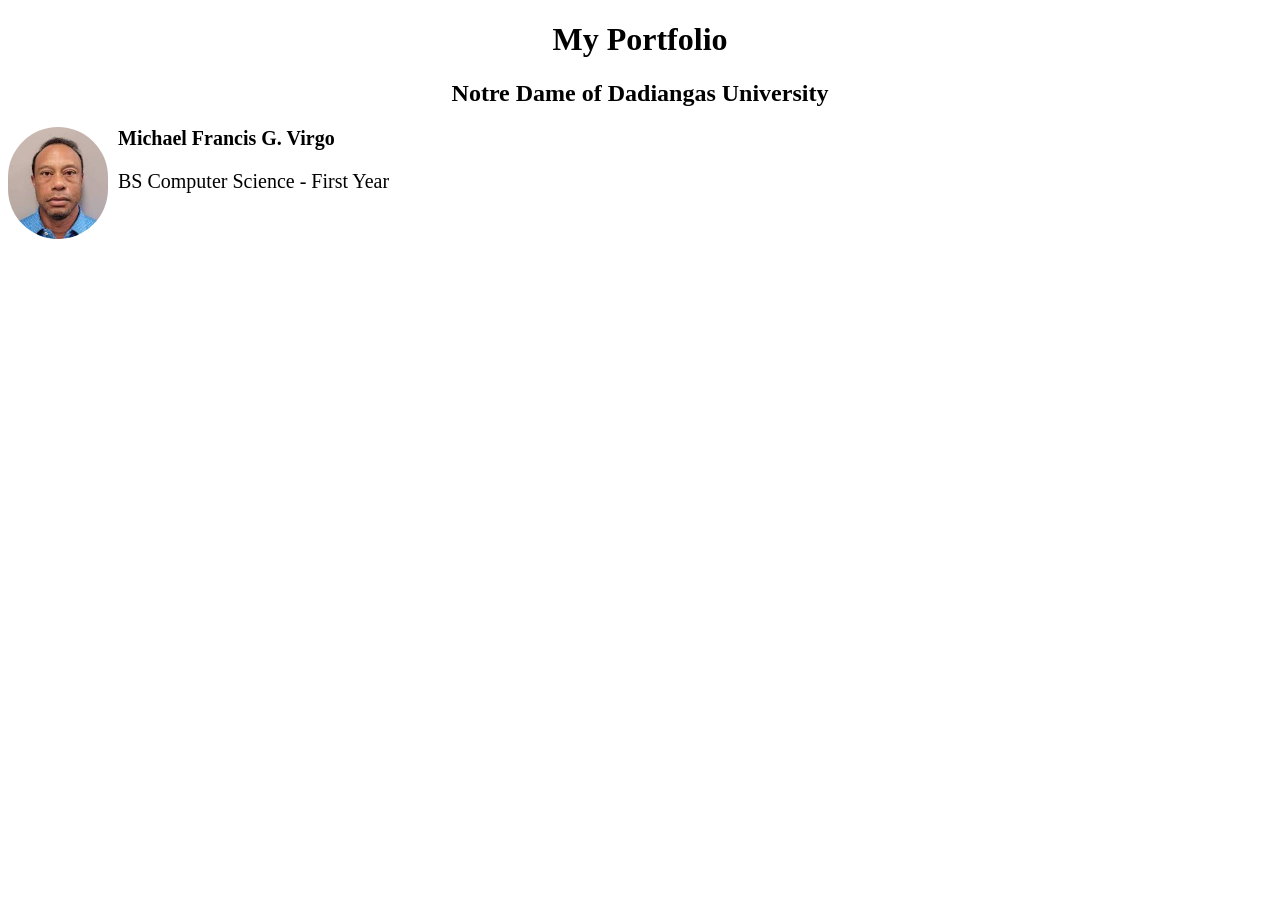
==== index.html @ 01cd564a "unfinished" ====
<!DOCTYPE html>
<html lang="en">

<head>
  <title>My First Portfolio</title>
  <link rel="stylesheet" href="style.css">
</head>
<body>

  <h1>My Portfolio</h1>
  <h2>Notre Dame of Dadiangas University</h2>
  <img src="images/images.jpg" alt="An image of Tiger Woods">
  <p class="username">Michael Francis G. Virgo</p>
  <p>BS Computer Science - First Year</p>


</body>

</html>
---- style.css ----
body {
  background-color: white;
}

h1 {
  color: black;
  text-align: center;
}

h2 {
    color: black;
    text-align: center;
}

p {
  font-family: verdana;
  font-size: 20px;
}

img {
  width: 100px;
  border-radius: 75px;
  float: left;
  margin-right: 10px;
}

.username {
  font-weight: bold;
}
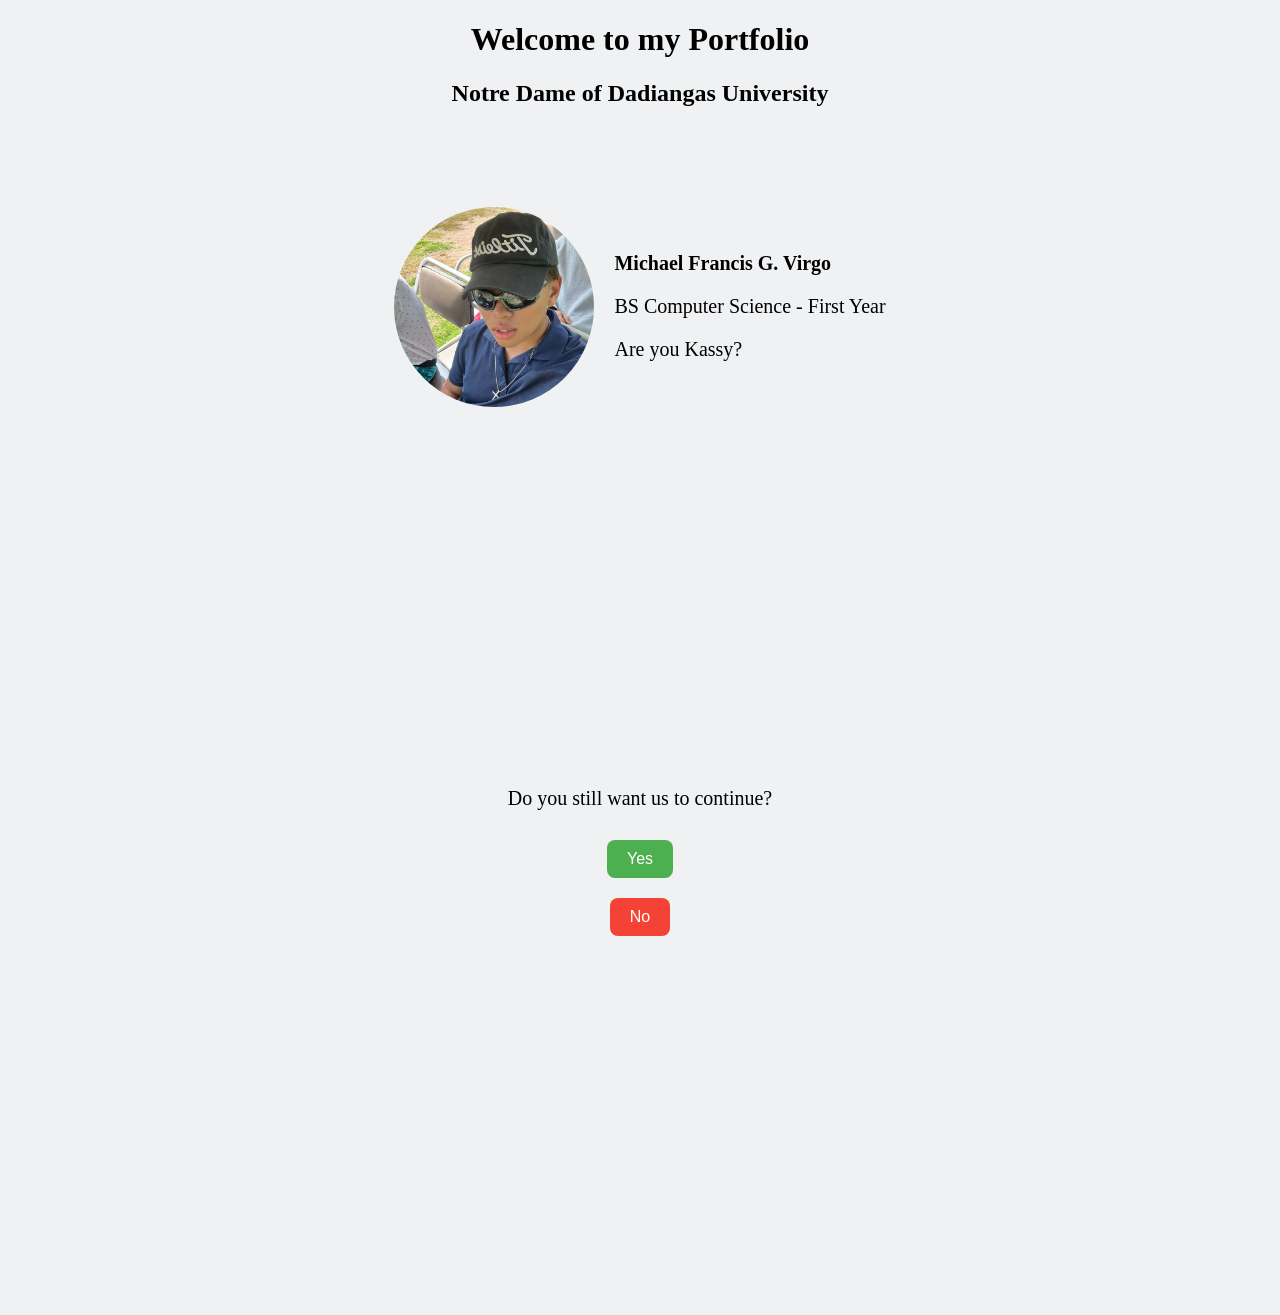
==== commit 898cbcbc: "Not real" ====
--- a/index.html
+++ b/index.html
@@ -6,14 +6,47 @@
   <link rel="stylesheet" href="style.css">
 </head>
 <body>
+  <h1>Welcome to my Portfolio</h1>
+  <h2>Notre Dame of Dadiangas University</h2>
 
-  <h1>My Portfolio</h1>
-  <h2>Notre Dame of Dadiangas University</h2>
-  <img src="images/images.jpg" alt="An image of Tiger Woods">
-  <p class="username">Michael Francis G. Virgo</p>
-  <p>BS Computer Science - First Year</p>
+  <div class="profile">
+    <img src="images/images.jpg" alt="Image of Michael">
+    <div class="info">
+      <p class="username">Michael Francis G. Virgo</p>
+      <p>BS Computer Science - First Year</p>
+      <p>Are you Kassy?</p>
+    </div>
+  </div>
+<div class="question">
+  <p id="question-text">Do you still want us to continue?</p>
+  <button onclick="sayYes()">Yes</button>
+  <button id="no-btn" onmouseover="moveButton()">No</button>
+</div>
 
+<script>
+let yesCount = 0;
 
-</body>
+function sayYes() {
+  yesCount++;
+  const questionText = document.getElementById("question-text");
 
-</html>+  if (yesCount === 1) {
+    questionText.innerText = "Will you try it out again with me?";
+  } else if (yesCount === 2) {
+    questionText.innerText = "aweee thankyou baby:( miss you so much my baby ko :(";
+  }
+}
+
+function moveButton() {
+  const btn = document.getElementById("no-btn");
+  const maxX = window.innerWidth - btn.offsetWidth;
+  const maxY = window.innerHeight - btn.offsetHeight;
+
+  const randomX = Math.random() * maxX;
+  const randomY = Math.random() * maxY;
+
+  btn.style.position = "fixed";
+  btn.style.left = randomX + "px";
+  btn.style.top = randomY + "px";
+}
+</script>
--- a/style.css
+++ b/style.css
@@ -1,5 +1,5 @@
 body {
-  background-color: white;
+  background-color: rgb(240, 241, 243);
 }
 
 h1 {
@@ -18,12 +18,53 @@
 }
 
 img {
-  width: 100px;
-  border-radius: 75px;
-  float: left;
-  margin-right: 10px;
+  width: 200px;
+  height: 200px;
+  border-radius: 50%;
+  object-fit: cover;
 }
 
 .username {
   font-weight: bold;
+}
+
+.profile {
+  display: flex;
+  flex-direction: row;
+  align-items: center;
+  justify-content: center;
+  gap: 20px;
+  margin-top: 100px;
+}
+
+.info {
+  text-align: left;
+}
+
+button {
+  padding: 10px 20px;
+  margin: 10px;
+  font-size: 16px;
+  border: none;
+  border-radius: 8px;
+  cursor: pointer;
+}
+
+button:first-of-type {
+  background-color: #4CAF50;
+  color: white;
+}
+
+button:last-of-type {
+  background-color: #f44336;
+  color: white;
+}
+
+.question {
+  display: flex;
+  flex-direction: column;
+  align-items: center;
+  justify-content: center;
+  text-align: center;
+  min-height: 100vh;
 }
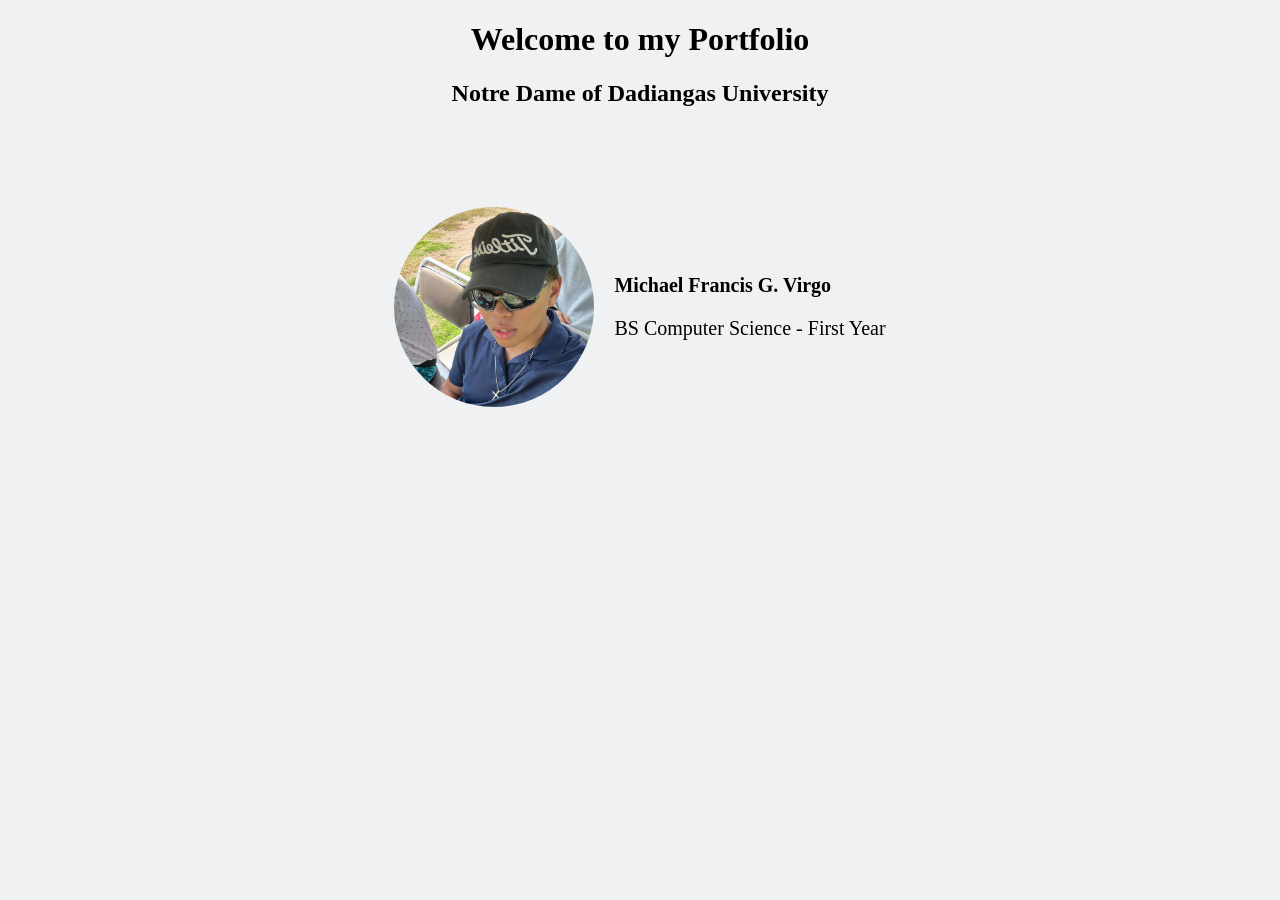
==== commit 39e9aec7: "Real wan" ====
--- a/index.html
+++ b/index.html
@@ -14,39 +14,5 @@
     <div class="info">
       <p class="username">Michael Francis G. Virgo</p>
       <p>BS Computer Science - First Year</p>
-      <p>Are you Kassy?</p>
     </div>
   </div>
-<div class="question">
-  <p id="question-text">Do you still want us to continue?</p>
-  <button onclick="sayYes()">Yes</button>
-  <button id="no-btn" onmouseover="moveButton()">No</button>
-</div>
-
-<script>
-let yesCount = 0;
-
-function sayYes() {
-  yesCount++;
-  const questionText = document.getElementById("question-text");
-
-  if (yesCount === 1) {
-    questionText.innerText = "Will you try it out again with me?";
-  } else if (yesCount === 2) {
-    questionText.innerText = "aweee thankyou baby:( miss you so much my baby ko :(";
-  }
-}
-
-function moveButton() {
-  const btn = document.getElementById("no-btn");
-  const maxX = window.innerWidth - btn.offsetWidth;
-  const maxY = window.innerHeight - btn.offsetHeight;
-
-  const randomX = Math.random() * maxX;
-  const randomY = Math.random() * maxY;
-
-  btn.style.position = "fixed";
-  btn.style.left = randomX + "px";
-  btn.style.top = randomY + "px";
-}
-</script>
--- a/style.css
+++ b/style.css
@@ -39,32 +39,4 @@
 
 .info {
   text-align: left;
-}
-
-button {
-  padding: 10px 20px;
-  margin: 10px;
-  font-size: 16px;
-  border: none;
-  border-radius: 8px;
-  cursor: pointer;
-}
-
-button:first-of-type {
-  background-color: #4CAF50;
-  color: white;
-}
-
-button:last-of-type {
-  background-color: #f44336;
-  color: white;
-}
-
-.question {
-  display: flex;
-  flex-direction: column;
-  align-items: center;
-  justify-content: center;
-  text-align: center;
-  min-height: 100vh;
 }
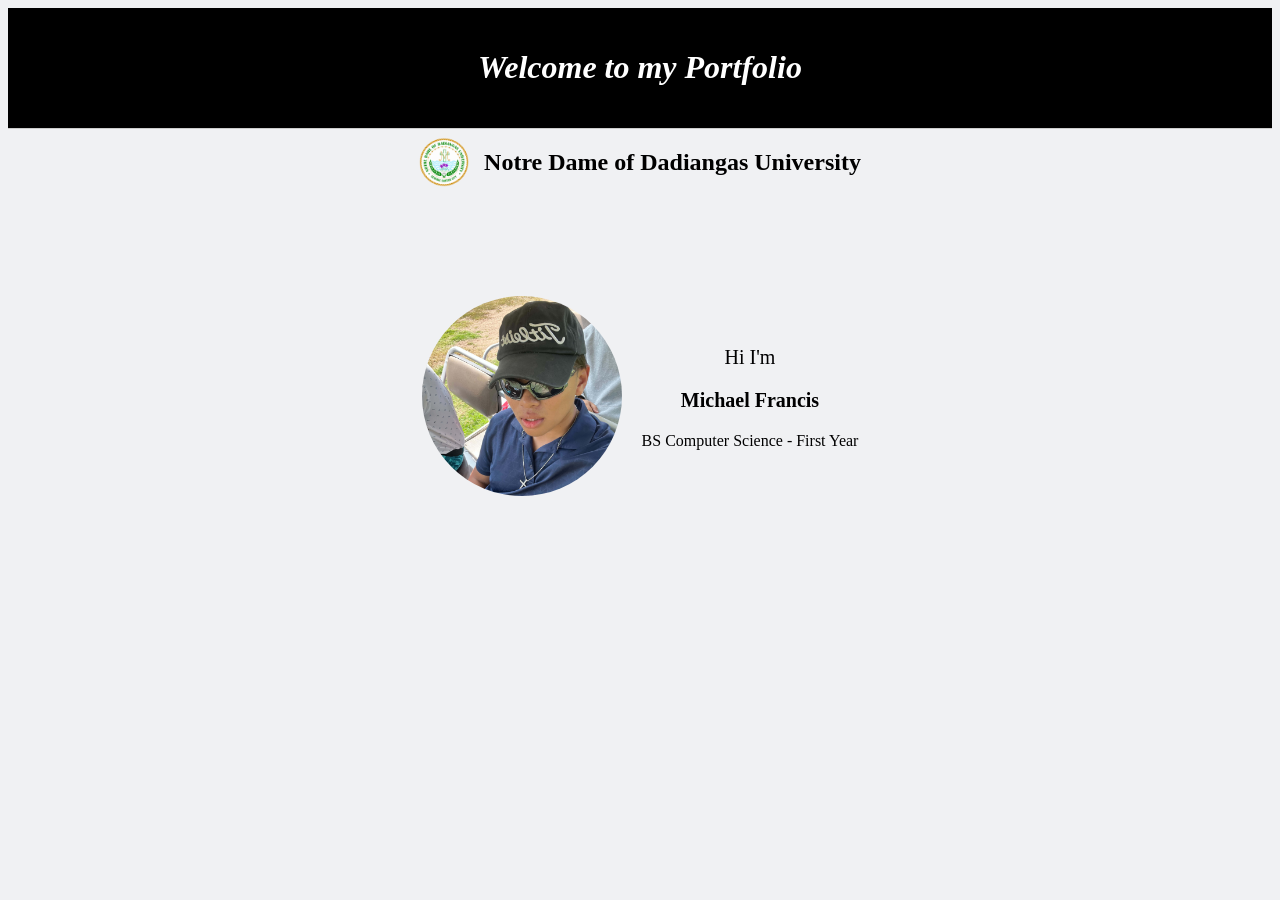
==== commit a69f768e: "v1" ====
--- a/index.html
+++ b/index.html
@@ -6,13 +6,19 @@
   <link rel="stylesheet" href="style.css">
 </head>
 <body>
+  <div class="header">
   <h1>Welcome to my Portfolio</h1>
+</div>
+  <div class="school-header"><img src="images/dame.png" alt="School Logo" class="logo">
   <h2>Notre Dame of Dadiangas University</h2>
+  </div>
 
   <div class="profile">
     <img src="images/images.jpg" alt="Image of Michael">
     <div class="info">
-      <p class="username">Michael Francis G. Virgo</p>
-      <p>BS Computer Science - First Year</p>
+      <p class="Intro">Hi I'm</p>
+      <p class="username">Michael Francis</p>
+      <div><p class="course">BS Computer Science - First Year</p>
+      </div>
     </div>
   </div>
--- a/style.css
+++ b/style.css
@@ -3,8 +3,9 @@
 }
 
 h1 {
-  color: black;
+  color: white;
   text-align: center;
+  font-style: italic;
 }
 
 h2 {
@@ -26,6 +27,7 @@
 
 .username {
   font-weight: bold;
+  text-align: center;
 }
 
 .profile {
@@ -39,4 +41,32 @@
 
 .info {
   text-align: left;
+}
+
+.school-header {
+  display: flex;
+  flex-direction: row;
+  align-items: center;
+  justify-content: center;
+  gap: 15px;
+}
+
+.logo {
+  width: 50px;   
+  height: 50px;
+}
+
+.Intro {
+text-align: center;
+}
+
+.course {
+  font-size: medium;
+  font-style: arial;
+}
+
+.header {
+  background-color: rgb(0, 0, 0);
+  border-bottom: 1px solid #cccccc;
+  padding: 20px;
 }
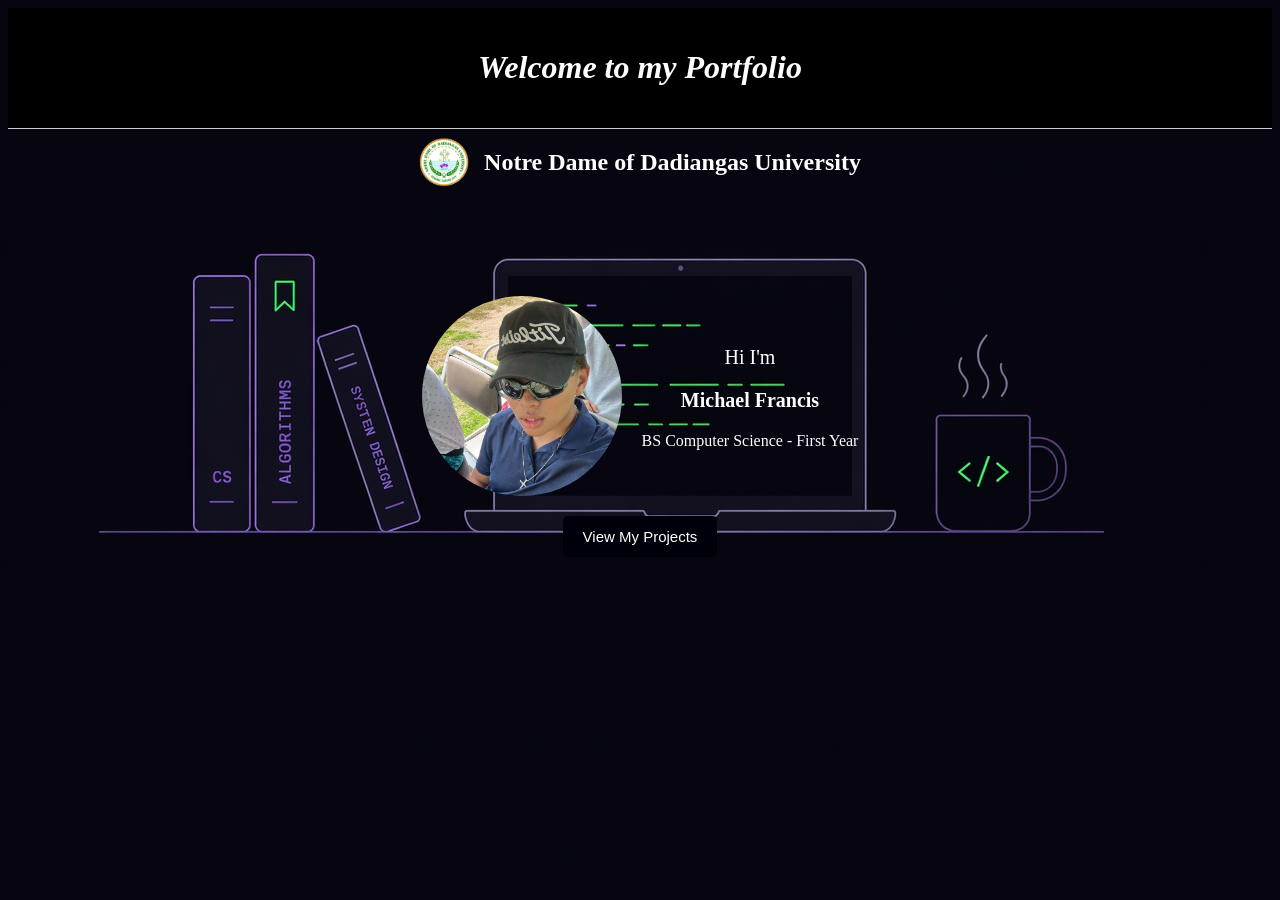
==== commit fbcda9b0: "Final-v1 Finished  output but might change something later" ====
--- a/index.html
+++ b/index.html
@@ -22,3 +22,16 @@
       </div>
     </div>
   </div>
+<div id="projects" class="projects-container">
+  <div class="project-card">
+  <h3>Confess up</h3>
+  <p>A simple game built with JavaScript.</p>
+  <a href="Projects/index.html" class="project-btn">Press me</a>
+</div>
+</div>
+<button class="project-btn" onclick="toggleProjects()">View My Projects</button>
+
+<script src="script.js"></script>
+</body>
+
+</html>
--- a/style.css
+++ b/style.css
@@ -9,13 +9,14 @@
 }
 
 h2 {
-    color: black;
+    color: white;
     text-align: center;
 }
 
 p {
   font-family: verdana;
   font-size: 20px;
+  color: white;
 }
 
 img {
@@ -69,4 +70,38 @@
   background-color: rgb(0, 0, 0);
   border-bottom: 1px solid #cccccc;
   padding: 20px;
+}
+
+body {
+  background-image: url("images/GGEZ.jpg");
+}
+
+.projects-container {
+  display: none;       
+  flex-wrap: wrap;
+  justify-content: center;
+  gap: 20px;
+  background-color: rgb(0, 0, 10);
+  color: white;
+  padding: 12px;
+  border-radius: 5px;
+  margin: 20px auto 0 auto;
+}
+
+.project-btn {
+  background-color: rgb(0, 0, 10);
+  color: white;
+  font-size: 15px;
+  padding: 12px 20px;
+  border: none;
+  border-radius: 5px;
+  cursor: pointer;
+  display: block;
+  margin: 20px auto 0 auto;
+  text-decoration: none;
+  transition: background-color 0.3s ease;
+}
+
+.project-btn:hover {
+  background-color: #02083a;
 }
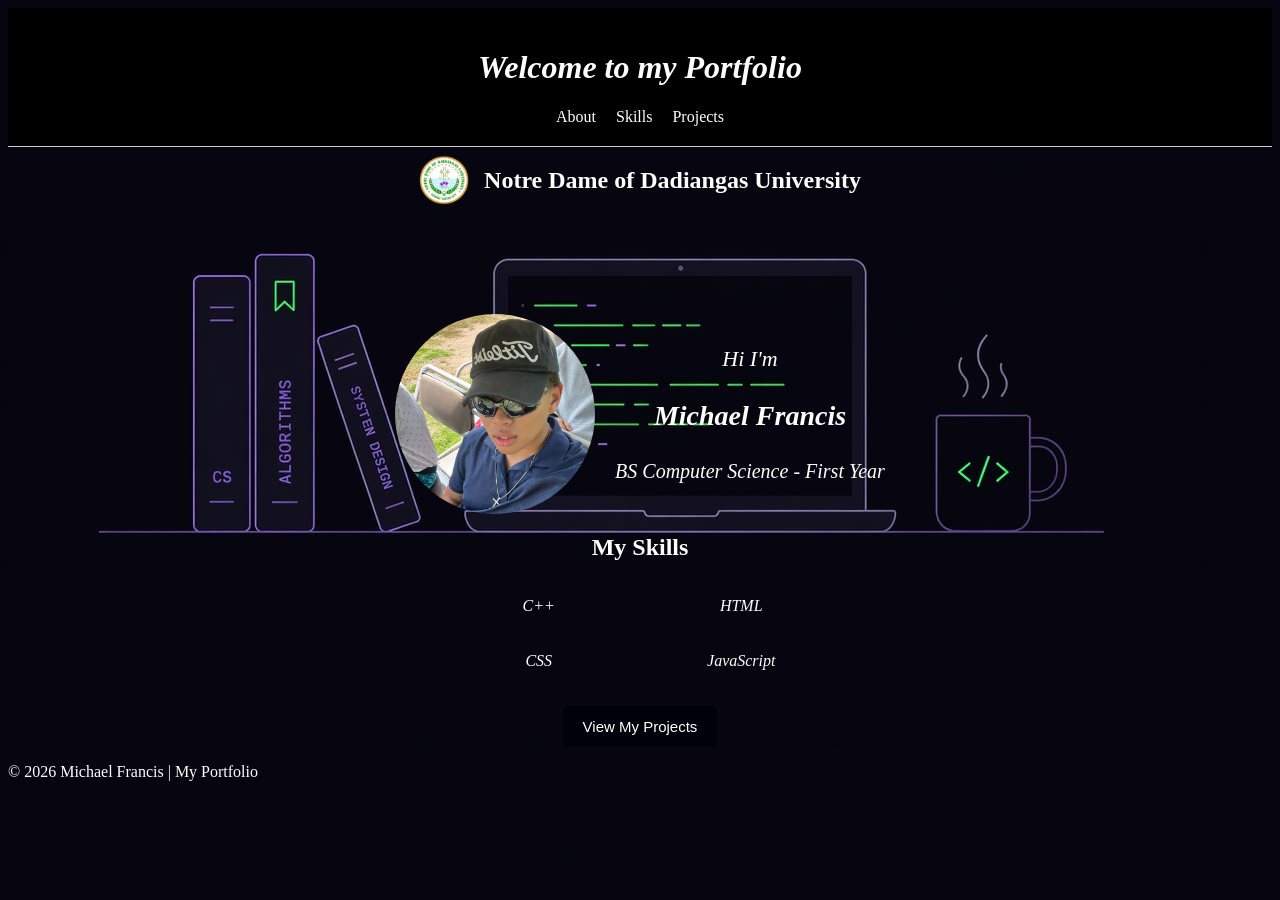
==== commit eb7dda7a: "final-v2" ====
--- a/index.html
+++ b/index.html
@@ -6,32 +6,52 @@
   <link rel="stylesheet" href="style.css">
 </head>
 <body>
-  <div class="header">
+<header class="header">
   <h1>Welcome to my Portfolio</h1>
-</div>
+
+  <nav class="navbar">
+    <a href="#about">About</a>
+    <a href="#skills">Skills</a>
+    <a href="#view-projects">Projects</a>
+  </nav>
+</header>
   <div class="school-header"><img src="images/dame.png" alt="School Logo" class="logo">
   <h2>Notre Dame of Dadiangas University</h2>
   </div>
 
-  <div class="profile">
+  <section id="about" class="profile">
     <img src="images/images.jpg" alt="Image of Michael">
     <div class="info">
       <p class="Intro">Hi I'm</p>
       <p class="username">Michael Francis</p>
-      <div><p class="course">BS Computer Science - First Year</p>
-      </div>
+      <div><p class="course">BS Computer Science - First Year</p> </div>
     </div>
+    </section>
+   <section id="skills">
+  <h2>My Skills</h2>
+  <div class="skills-grid">
+    <p class="Skill">C++</p>
+    <p class="Skill">HTML</p>
+    <p class="Skill">CSS</p>
+    <p class="Skill">JavaScript</p>
   </div>
-<div id="projects" class="projects-container">
-  <div class="project-card">
-  <h3>Confess up</h3>
-  <p>A simple game built with JavaScript.</p>
-  <a href="Projects/index.html" class="project-btn">Press me</a>
-</div>
-</div>
-<button class="project-btn" onclick="toggleProjects()">View My Projects</button>
+</section>
+<section id="projects" class="projects-container">
+    <div class="project-card">
+        <h3>Confess up</h3>
+        <p>A simple web built with JavaScript.</p>
+        <a href="Projects/index.html" class="project-btn">Press me</a>
+    </div>
+</section>
+
+<button id="view-projects" class="project-btn" onclick="toggleProjects()">
+  View My Projects
+</button>
+
+<footer>
+    <p>© 2026 Michael Francis | My Portfolio</p>
+</footer>
 
 <script src="script.js"></script>
 </body>
-
 </html>
--- a/style.css
+++ b/style.css
@@ -1,22 +1,28 @@
+:root {
+  --black: rgb(0, 0, 0);
+  --dark-blue: #02083a;
+  --white: white;
+  --light-gray: rgb(240, 241, 243);
+  --project-black: rgb(0, 0, 10);
+}
+
 body {
-  background-color: rgb(240, 241, 243);
+  background-color: var(--light-gray);
+  background-image: url("images/GGEZ.jpg");
 }
 
 h1 {
-  color: white;
+  color: var(--white);
   text-align: center;
   font-style: italic;
 }
 
 h2 {
-    color: white;
-    text-align: center;
+  color: var(--white);
 }
 
 p {
-  font-family: verdana;
-  font-size: 20px;
-  color: white;
+  color: var(--white);
 }
 
 img {
@@ -29,11 +35,12 @@
 .username {
   font-weight: bold;
   text-align: center;
+  font-style: italic;
+  font-size: 28px;
 }
 
 .profile {
   display: flex;
-  flex-direction: row;
   align-items: center;
   justify-content: center;
   gap: 20px;
@@ -59,21 +66,20 @@
 
 .Intro {
 text-align: center;
+font-style: italic;
+font-size: 22px;
 }
 
 .course {
   font-size: medium;
-  font-style: arial;
+  font-style: italic;
+  font-size: 20px;
 }
 
 .header {
-  background-color: rgb(0, 0, 0);
+  background-color: var(--black);
   border-bottom: 1px solid #cccccc;
   padding: 20px;
-}
-
-body {
-  background-image: url("images/GGEZ.jpg");
 }
 
 .projects-container {
@@ -81,16 +87,16 @@
   flex-wrap: wrap;
   justify-content: center;
   gap: 20px;
-  background-color: rgb(0, 0, 10);
-  color: white;
+  background-color: var(--project-black);
+  color: var(--white);
   padding: 12px;
   border-radius: 5px;
   margin: 20px auto 0 auto;
 }
 
 .project-btn {
-  background-color: rgb(0, 0, 10);
-  color: white;
+  background-color: var(--project-black);
+  color: var(--white);
   font-size: 15px;
   padding: 12px 20px;
   border: none;
@@ -103,5 +109,35 @@
 }
 
 .project-btn:hover {
-  background-color: #02083a;
+  background-color: var(--dark-blue);
+  transform: scale(1.05);
+}
+
+.Skill {
+  font-size: medium;
+  font-style: italic;
+}
+
+.navbar {
+  display: flex;
+  justify-content: center;
+  gap: 20px;
+}
+
+.navbar a {
+  color: var(--white);
+  text-decoration: none;
+}
+
+#skills {
+  text-align: center;
+}
+
+.skills-grid {
+  display: grid;
+  grid-template-columns: repeat(2, 1fr);
+  gap: 5px;
+  max-width: 400px;
+  margin: auto;
+  font-size: 20px;
 }
